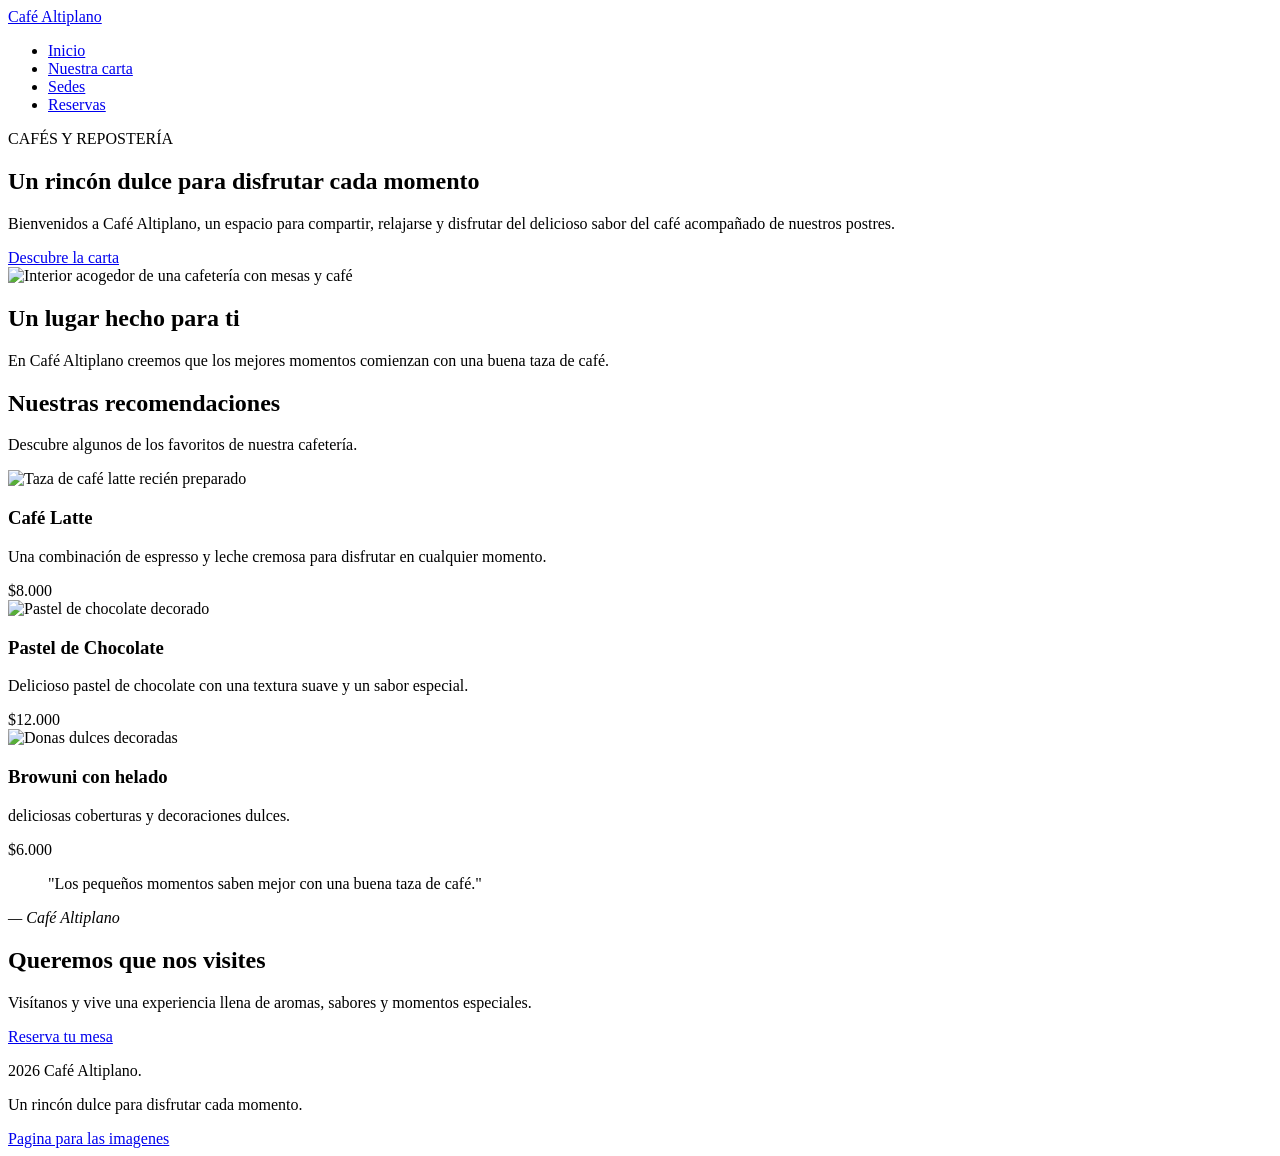
==== index.html @ 3d72752c "Completa el proyecto final Cafe Altiplano" ====
<!DOCTYPE html>
<html lang="es">
<head>
    <!-- principal -->
    <meta charset="UTF-8">
    <meta name="viewport" content="width=device-width, initial-scale=1.0">
    <meta name="description" content="Café Altiplano, un rincón dulce para disfrutar cada momento.">
    <title>Inicio | Café Altiplano</title>
    <!-- Hojas de estilo  -->
    <link rel="stylesheet" href="css/base.css">
    <link rel="stylesheet" href="css/tipografia.css">
    <link rel="stylesheet" href="css/cajas.css">
    <link rel="stylesheet" href="css/componentes.css">
    <link rel="stylesheet" href="css/layout.css">
</head>
<body>
    <!-- el encabezado,navegacion -->
    <header class="encabezado">
        <a href="index.html" class="encabezado__logo">
            Café Altiplano
        </a>
        <nav class="navegacion" aria-label="Menú principal">
            <ul class="navegacion__lista">
                <li><a href="index.html" aria-current="page">Inicio</a></li>
                <li><a href="carta.html">Nuestra carta</a></li>
                <li><a href="sedes.html">Sedes</a></li>
                <li><a href="reservas.html">Reservas</a></li>
            </ul>
        </nav>
    </header>
    <main class="contenedor">
        <!-- portada-->
        <section class="portada">
            <div class="portada__contenido">
                <p class="portada__etiqueta">CAFÉS Y REPOSTERÍA</p>
                <h1>Un rincón dulce para disfrutar cada momento</h1>
                <p>
                    Bienvenidos a Café Altiplano, un espacio
                    para compartir, relajarse y disfrutar del delicioso
                    sabor del café acompañado de nuestros postres.
                </p>
                <a href="carta.html" class="boton">
                    Descubre la carta
                </a>
            </div>
            <img
                class="portada__imagen"
                src="https://images.unsplash.com/photo-1445116572660-236099ec97a0?w=1000"
                alt="Interior acogedor de una cafetería con mesas y café">
        </section>
        <!-- presenctacion -->
        <section class="presentacion">
            <h2>Un lugar hecho para ti</h2>
            <p>
                En Café Altiplano creemos que los mejores momentos comienzan con una buena taza de café.
            </p>
        </section>
        <!-- productos  -->
        <section class="productos">
            <h2>Nuestras recomendaciones</h2>
            <p>Descubre algunos de los favoritos de nuestra cafetería.</p>
            <div class="productos__galeria">
                <article class="tarjeta">
                    <img
                        src="https://images.unsplash.com/photo-1509042239860-f550ce710b93?w=600"
                        alt="Taza de café latte recién preparado">
                    <div class="tarjeta__contenido">
                        <h3>Café Latte</h3>
                        <p>
                            Una combinación de espresso y leche cremosa para disfrutar en cualquier momento.
                        </p>
                        <span class="tarjeta__precio">$8.000</span>
                    </div>
                </article>
                <article class="tarjeta">
                    <img
                        src="https://images.unsplash.com/photo-1578985545062-69928b1d9587?w=600"
                        alt="Pastel de chocolate decorado">
                    <div class="tarjeta__contenido">
                        <h3>Pastel de Chocolate</h3>
                        <p>
                            Delicioso pastel de chocolate con una
                            textura suave y un sabor especial.
                        </p>
                        <span class="tarjeta__precio">$12.000</span>
                    </div>
                </article>
                <article class="tarjeta">
                    <img
                        src="https://images.unsplash.com/photo-1551024506-0bccd828d307?w=600"
                        alt="Donas dulces decoradas">
                    <div class="tarjeta__contenido">
                        <h3>Browuni con helado</h3>
                        <p>
                            deliciosas coberturas
                            y decoraciones dulces.
                        </p>
                        <span class="tarjeta__precio">$6.000</span>
                    </div>
                </article>
            </div>
        </section>
        <!-- frases de decoracion -->
        <aside class="frase">
            <blockquote>
                "Los pequeños momentos saben mejor con una buena taza de café."
            </blockquote>
            <cite>— Café Altiplano</cite>
        </aside>
        <!-- invitacion -->
        <section class="invitacion">
            <h2> Queremos que nos visites</h2>
            <p>
                Visítanos y vive una experiencia llena de aromas,
                sabores y momentos especiales.
            </p>
            <a href="reservas.html" class="boton">
                Reserva tu mesa
            </a>
        </section>
    </main>
    <!-- pie de pagina-->
    <footer class="pie">
        <p>2026 Café Altiplano.</p>
        <p>Un rincón dulce para disfrutar cada momento.</p>
        <a href="https://www.pexels.com/es-es/"
            target="_blank"
            rel="noopener noreferrer">
            Pagina para las imagenes 
        </a>
    </footer>
</body>
</html>
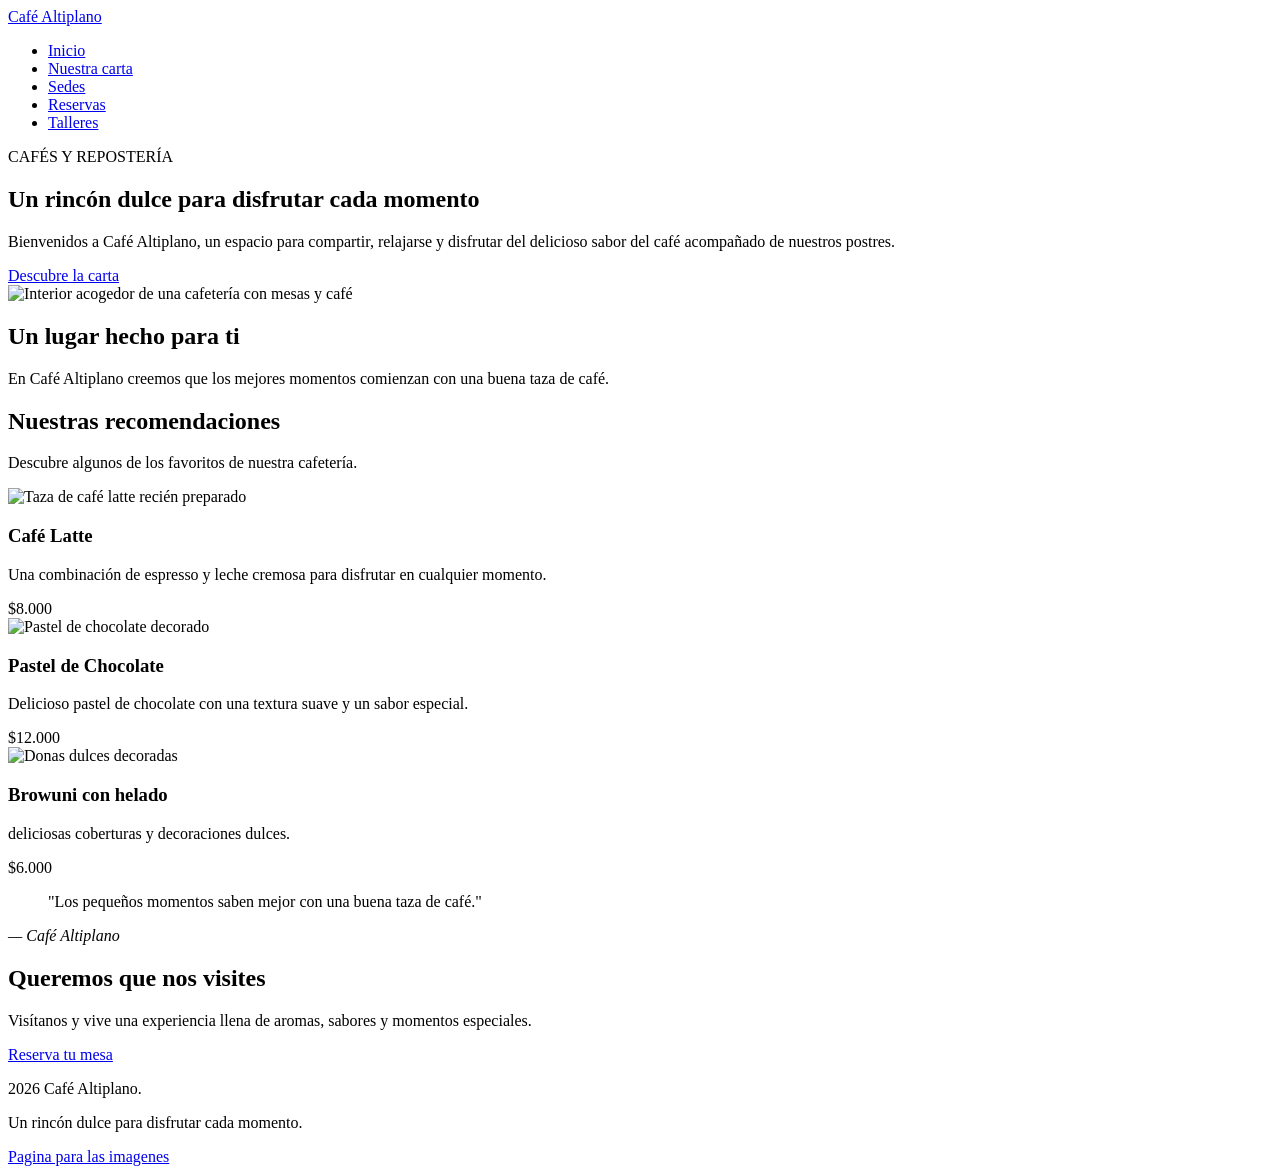
==== commit 151d6539: "Agrega enlaces de talleres en inicio y carta" ====
--- a/index.html
+++ b/index.html
@@ -26,6 +26,7 @@
                 <li><a href="carta.html">Nuestra carta</a></li>
                 <li><a href="sedes.html">Sedes</a></li>
                 <li><a href="reservas.html">Reservas</a></li>
+                <li><a href="talleres.html">Talleres</a></li>
             </ul>
         </nav>
     </header>
@@ -131,5 +132,4 @@
         </a>
     </footer>
 </body>
-</html>
-                +</html>
